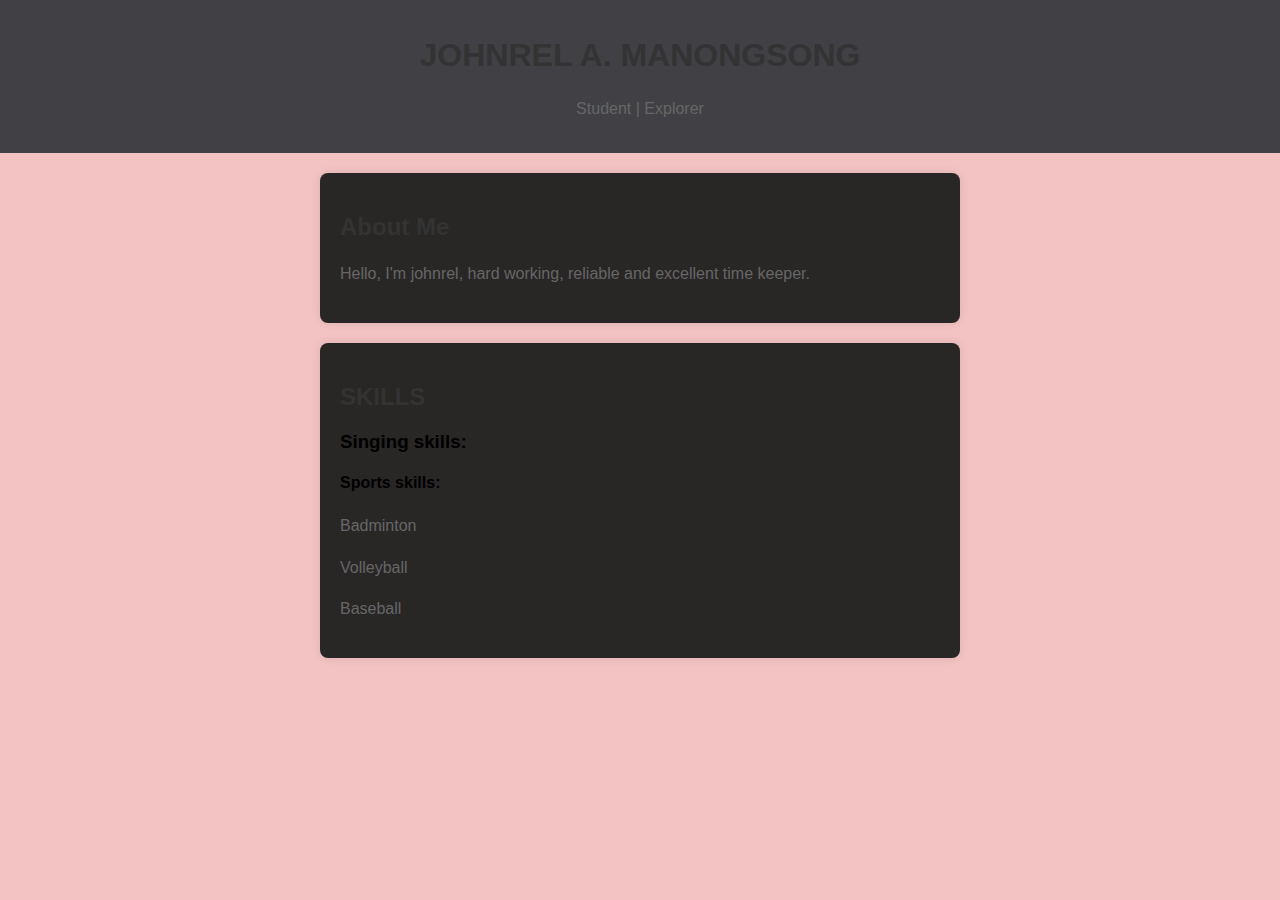
==== about.html @ 7ecafb8b "Add files via upload" ====
<!DOCTYPE html>
<html lang="en">
<head>
    <meta charset="UTF-8">
    <meta name="viewport" content="width=device-width, initial-scale=1.0">
    <title>JOHNREL - Personal Website</title>
    <style>
        body {
            font-family: Arial, sans-serif;
            margin: 0;
            padding: 0;
            background-color: #f3c3c3;
        }

        header {
            background-color: #414044;
            color: #f88e8e;
            text-align: center;
            padding: 1em 0;
        }

        section {
            max-width: 600px;
            margin: 20px auto;
            padding: 20px;
            background-color: #292626;
            border-radius: 8px;
            box-shadow: 0 0 10px rgba(0, 0, 0, 0.1);
      
        }

        h1, h2 {
            color: #333;
        }

        p {
            line-height: 1.6;
            color: #666;
        }
    </style>
</head>
<body>

    <header>
        <h1>JOHNREL A. MANONGSONG</h1>
        <p>Student | Explorer</p>
    </header>

    <section>
        <h2>About Me</h2>
        <p>Hello, I'm johnrel, hard working, reliable and excellent time keeper.</p>
    </section>

    <section>
        <h2>SKILLS</h2>
        <h3>Singing skills:</h3>
        <h4>Sports skills:</h4>
        <p>Badminton</p>
        <p>Volleyball</p>
        <p>Baseball</p>
        
    </section>

</body>
</html>
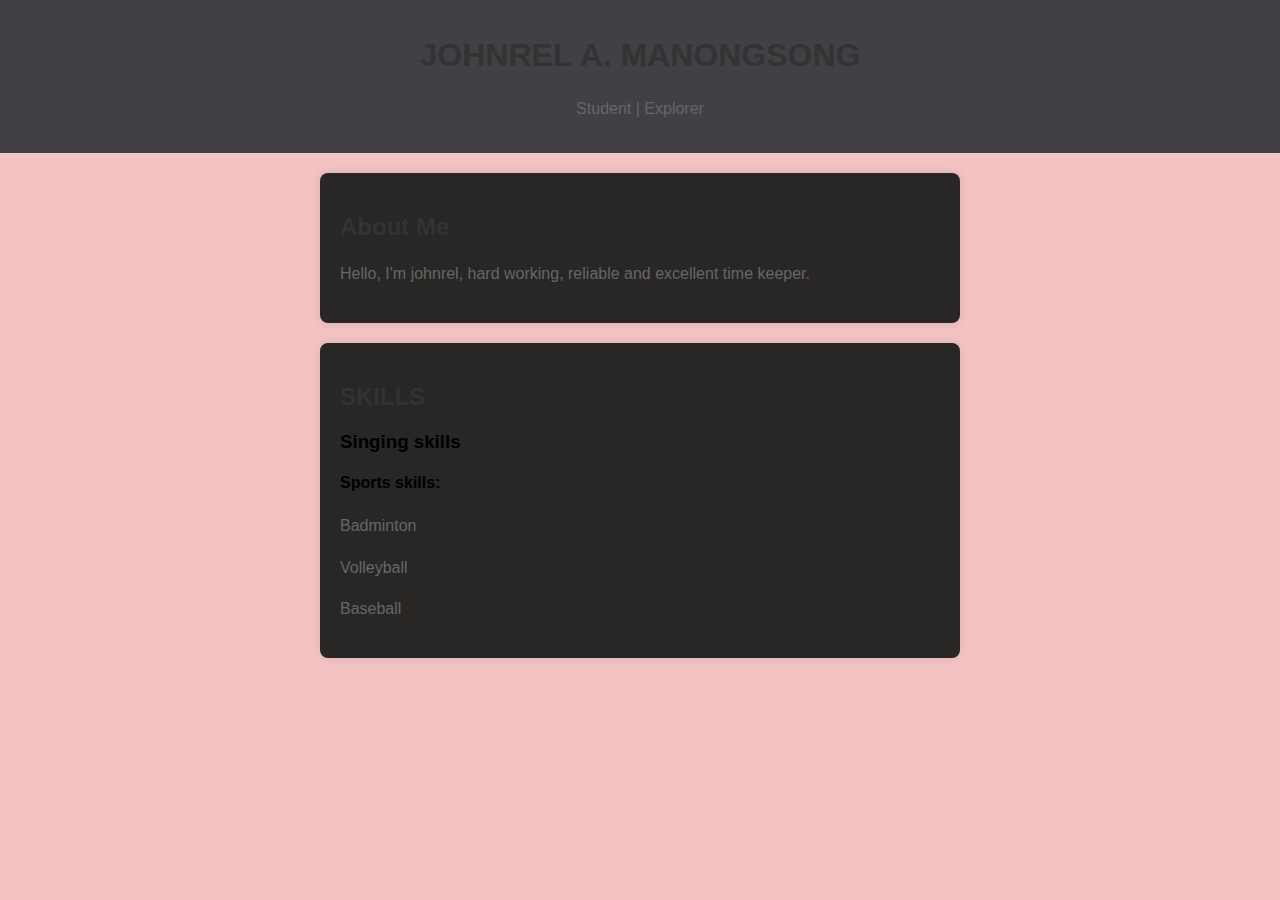
==== commit f9f1b159: "Update about.html" ====
--- a/about.html
+++ b/about.html
@@ -53,7 +53,7 @@
 
     <section>
         <h2>SKILLS</h2>
-        <h3>Singing skills:</h3>
+        <h3>Singing skills</h3>
         <h4>Sports skills:</h4>
         <p>Badminton</p>
         <p>Volleyball</p>
